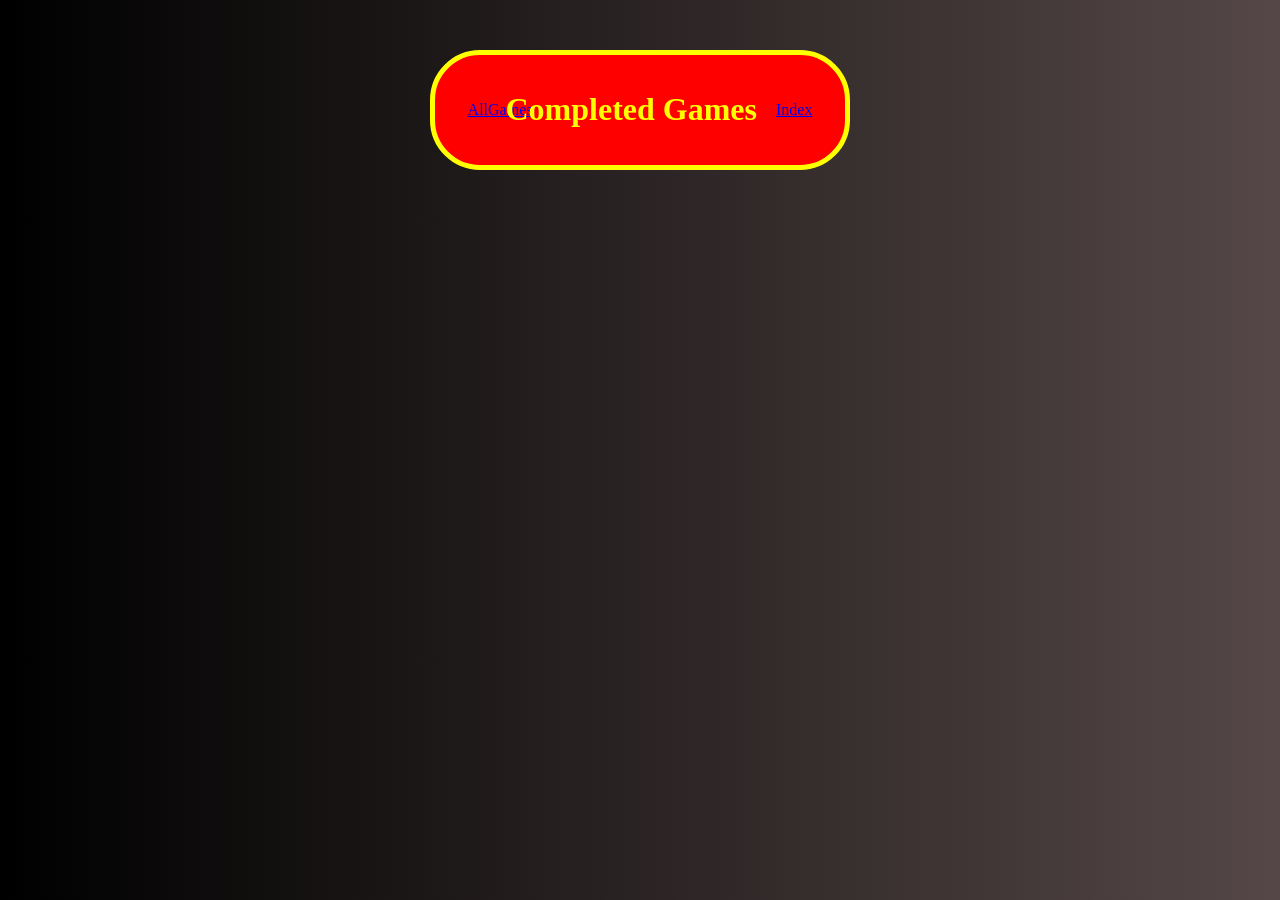
==== CompletedGames.html @ c1354f07 "UHBL" ====
<!DOCTYPE html>
<html lang="en">
<head>
    <meta charset="UTF-8">
    <meta name="viewport" content="width=device-width, initial-scale=1.0">
    <title>Document</title>
    <link rel="stylesheet" href="index.css">
</head>
<body>
<center><div class="div"><a class="link" href="AllGames.html">AllGames</a> <h1>Completed Games</h1> <a class="" href="index.html">Index</a></div>
</body>
</html>
---- index.css ----
body{
    background-image: linear-gradient(to right, black, rgb(85, 71, 71));
}
.div{
    display: flex;
    background-color: red;
    color: yellow;
    margin: 50px;
    padding: 15px;
    width: 30%;
    border-radius: 50px;
    justify-content: center;
    align-items: center;
    gap: 5%;
    border-width: 5px;
    border-color: rgb(238, 255, 0);
    border: 5px solid yellow   
}
p{
    color: red;
}
.img1{
    width: 20%;
    height: 20%;
}
.link{
    height: 5%;
    width: 5%;
}
table{
    height: 30%;
    width: 30%;
    color: white;
}
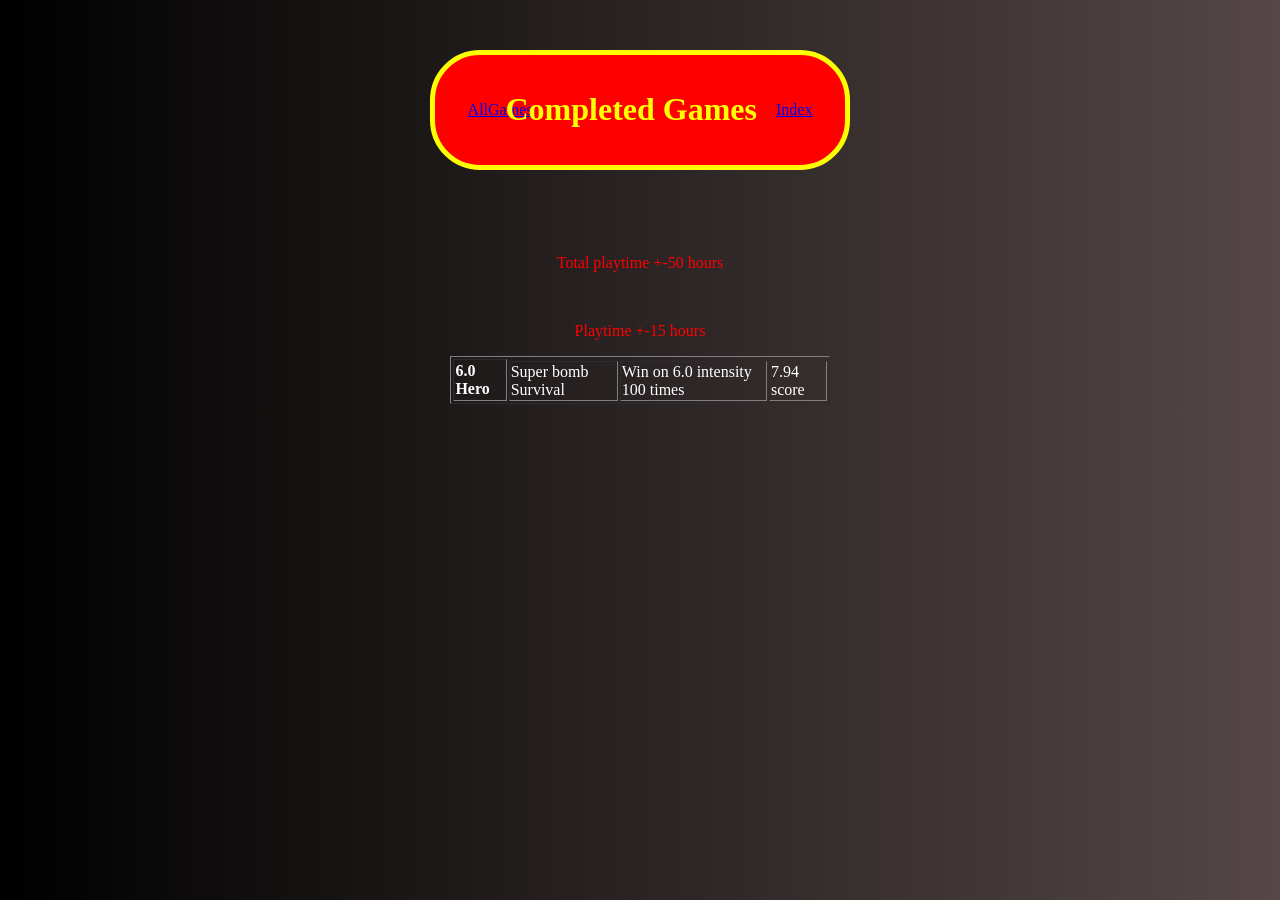
==== commit 9c2a5788: "eigenbadges" ====
--- a/CompletedGames.html
+++ b/CompletedGames.html
@@ -8,5 +8,18 @@
 </head>
 <body>
 <center><div class="div"><a class="link" href="AllGames.html">AllGames</a> <h1>Completed Games</h1> <a class="" href="index.html">Index</a></div>
+<br>
+    <p>Total playtime +-50 hours</p>
+    <br>
+    <table border="1" >
+<tr> 
+    <td rowspan="3"> <b> 6.0 Hero</b></td>
+</tr>
+<tr>
+    <td> Super bomb Survival</td>
+    <td> Win on 6.0 intensity 100 times</td>
+    <td> 7.94 score </a></td>
+    <p>Playtime +-15 hours</p>
+</tr>
 </body>
 </html>
